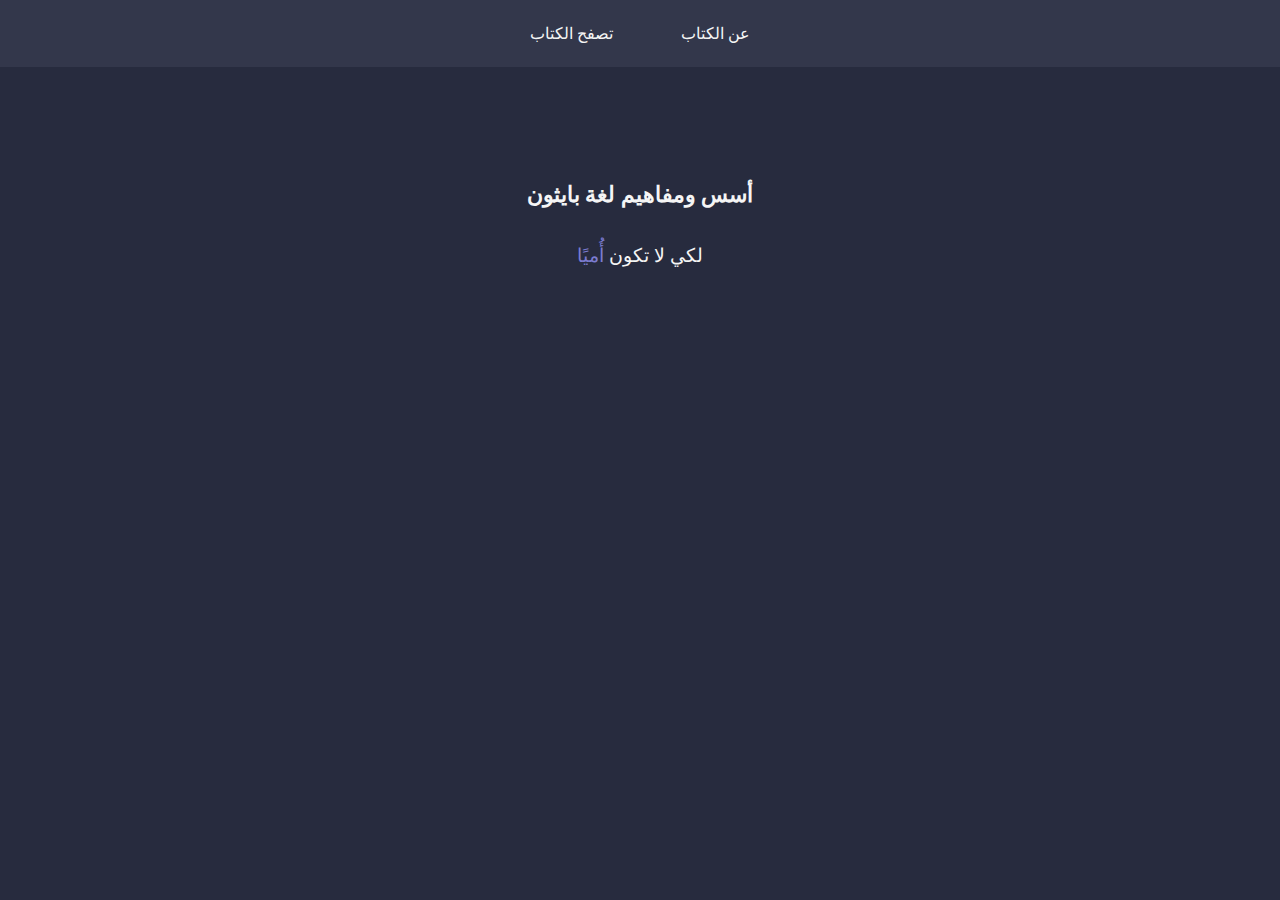
==== index.html @ 410385d8 "Update and rename main.html to index.html" ====
<!DOCTYPE html>
<html lang="ar">
<head>
    <meta charset="UTF-8">
    <meta name="description" content="يعرض الموقع المعلومات العامة لكتاب أسس ومفاهيم لغة بايثون">
    <meta name="viewport" content="width=device-width, initial-scale=1.0">
    <link rel="stylesheet" href="style.css">
    <title>معلومات الكتاب</title>
</head>
<body>


    <ul>
        <li><a href="about.html">عن الكتاب</a></li>
        <li><a href="main.html">تصفح الكتاب</a></li>
    </ul>


    <br><br><br><br><br>
    <h1>أسس ومفاهيم لغة بايثون</h1>
    <p>لكي لا تكون <span>أُميًا</span></p>

 
</body>
</html>
---- style.css ----
@font-face {
    font-family: '29lt bukra bold';
    src: url(fonts/29ltbukrabold.ttf);
}
@font-face {
    font-family: '29lt bukra regular';
    src: url(fonts/29ltbukraregular.ttf);
}

*{
    direction: rtl;
    font-family: '29lt bukra regular';
    color: whitesmoke;
    text-decoration: none;
    padding: 0;
    margin: 0;
    box-sizing: border-box;
    transition: background-color 0.25s ease, border 0.25s ease, width 0.5s ease;
    text-align: center;
}

h1{
    font-family: '29lt bukra bold';
    font-size: 1.4rem;
    margin: 1.5rem;
}
#aboutH1{
    margin: 3rem;
}

p{
    font-size: 1.2rem;
    line-height: 3rem;
}

a{
    padding: 1.5rem 2rem;
    display: inline-block;
    border-radius: 1rem;
}
a:hover{
    padding: -0.25rem;
    background-color: rgb(70, 74, 95);
}


span{
    color: rgb(124, 124, 209);
    font-family: '29lt bukra bold';
    text-align: center;
}

hr{
    height: 0.3rem;
    background-color: rgb(62, 65, 83);
    border: 0;
}


body {
    background-color: rgb(39, 43, 62);
}

div{
    margin: 3rem;
}

ul {
    background-color: rgb(51, 55, 75);
}

li {
    display: inline-block;
    background-color: rgb(51, 55, 75);
}




/* 
*{
    direction: rtl;
    font-family: 'Segoe UI', Tahoma;
    font-family: '29lt bukra regular';
    color: whitesmoke;
    text-decoration: none;
    padding: 0;
    margin: 0;
    box-sizing: border-box;
}

body{
    background-color: rgb(51, 62, 75);
}

button{
    background-color: rgb(86, 112, 143);
    border-color: rgb(68, 89, 114);
    border: none;
    border-radius: 3px;
    padding: 30px;
    margin: 30px 50px;
}

ul{
    width: 100%;
    background-color: rgb(59, 72, 87);
}

li{
    padding: 30px 40px;
    display: inline-block;
    background-color: rgb(59, 72, 87);
    text-decoration: none;
}

li:hover{
    background-color: rgb(35, 44, 55);

}
h1{
    font-family: '29lt bukra bold', Tahoma;
    font-size: 60px;
    padding: 100px 0 60px 0;
    text-align: center;
    
}
h2{
    font-family: '29lt bukra bold', Tahoma;
    font-size: 40px;
    padding: 70px 0 40px 0;
    text-align: center;
    
}
p{
    font-size: 30px;
    text-align: center;
    padding: 0 130px;
} */
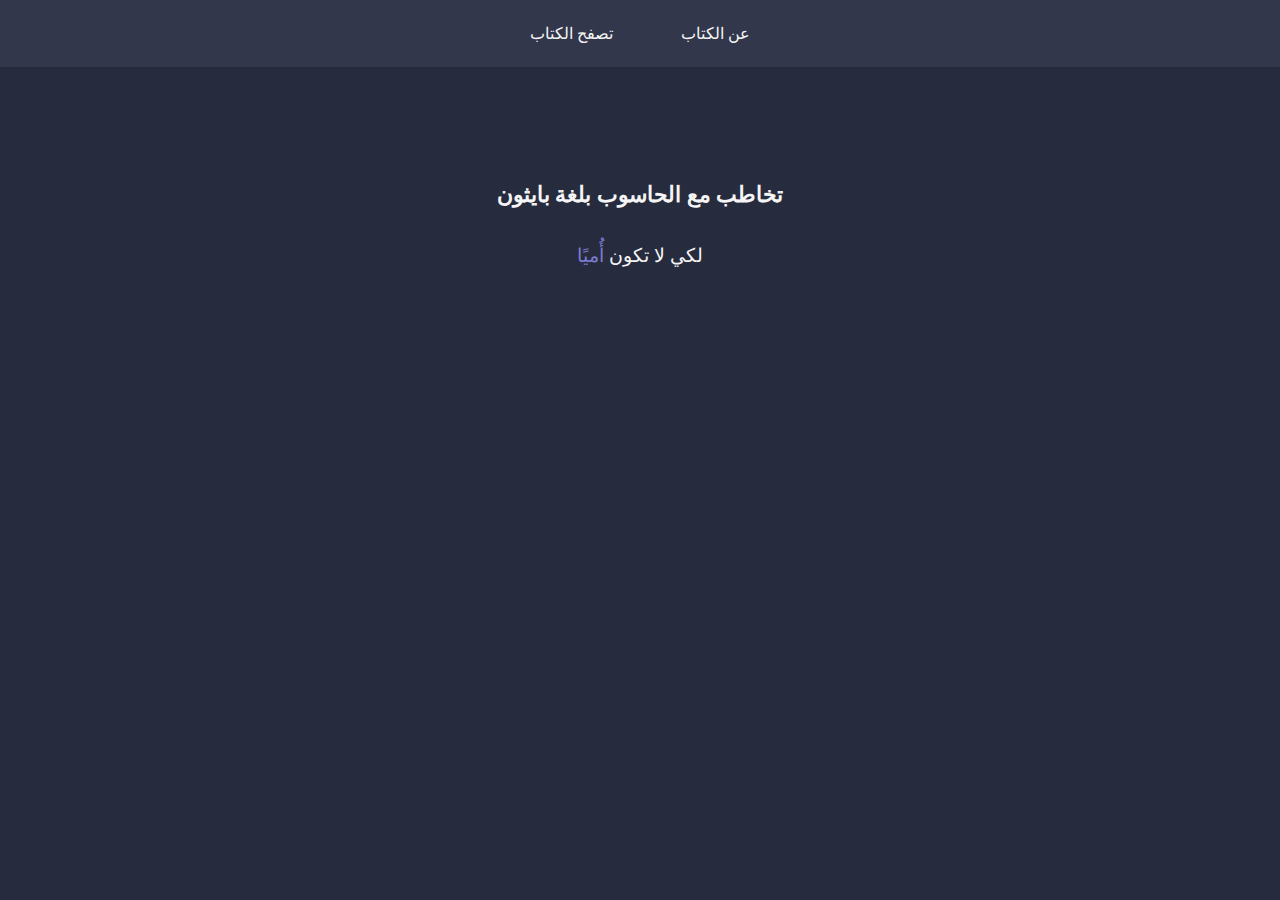
==== commit 98cf1457: "Update index.html" ====
--- a/index.html
+++ b/index.html
@@ -2,7 +2,7 @@
 <html lang="ar">
 <head>
     <meta charset="UTF-8">
-    <meta name="description" content="يعرض الموقع المعلومات العامة لكتاب أسس ومفاهيم لغة بايثون">
+    <meta name="description" content="يعرض الموقع المعلومات العامة لكتاب (تخاطب مع الحاسوب بلغة بايثون)">
     <meta name="viewport" content="width=device-width, initial-scale=1.0">
     <link rel="stylesheet" href="style.css">
     <title>معلومات الكتاب</title>
@@ -12,12 +12,12 @@
 
     <ul>
         <li><a href="about.html">عن الكتاب</a></li>
-        <li><a href="main.html">تصفح الكتاب</a></li>
+        <li><a href="book-demo.html">تصفح الكتاب</a></li>
     </ul>
 
 
     <br><br><br><br><br>
-    <h1>أسس ومفاهيم لغة بايثون</h1>
+    <h1>تخاطب مع الحاسوب بلغة بايثون</h1>
     <p>لكي لا تكون <span>أُميًا</span></p>
 
  
